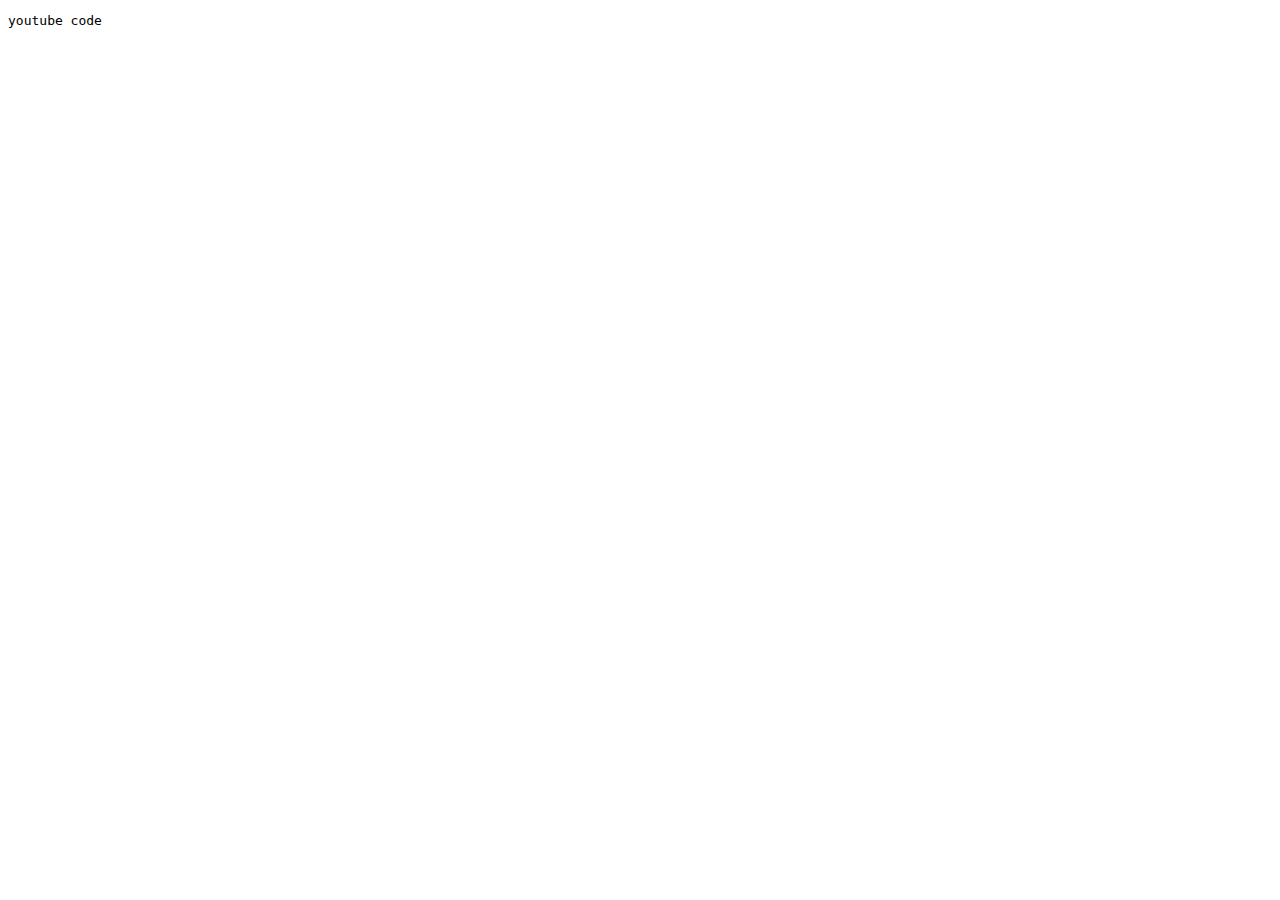
==== index.html @ 0d7d665a "Add files via upload" ====
<!DOCTYPE html>
<html lang="en">
  <head>
    <title>Read Text File</title>
    <meta charset="utf-8" />
    <meta name="viewport" content="width=device-width, initial-scale=1" />
    <script>
      window.onload = function () {
        // Define the text file to be read
        var file = "example.txt";

        // Create a new XMLHttpRequest object
        var xhr = new XMLHttpRequest();

        // Set the responseType to "text"
        xhr.responseType = "text";

        // Set up a callback function for when the file is loaded
        xhr.onload = function () {
          if (xhr.status === 200) {
            // Get the text from the response
            var text = xhr.response;

            // Set the text as the content of the <pre> element
            document.getElementById("text").textContent = text;
          }
        };

        // Open the file for reading
        xhr.open("GET", file, true);

        // Send the request
        xhr.send();
      };
    </script>
  </head>
  <body>
    <pre id="text"></pre>
  </body>
</html>
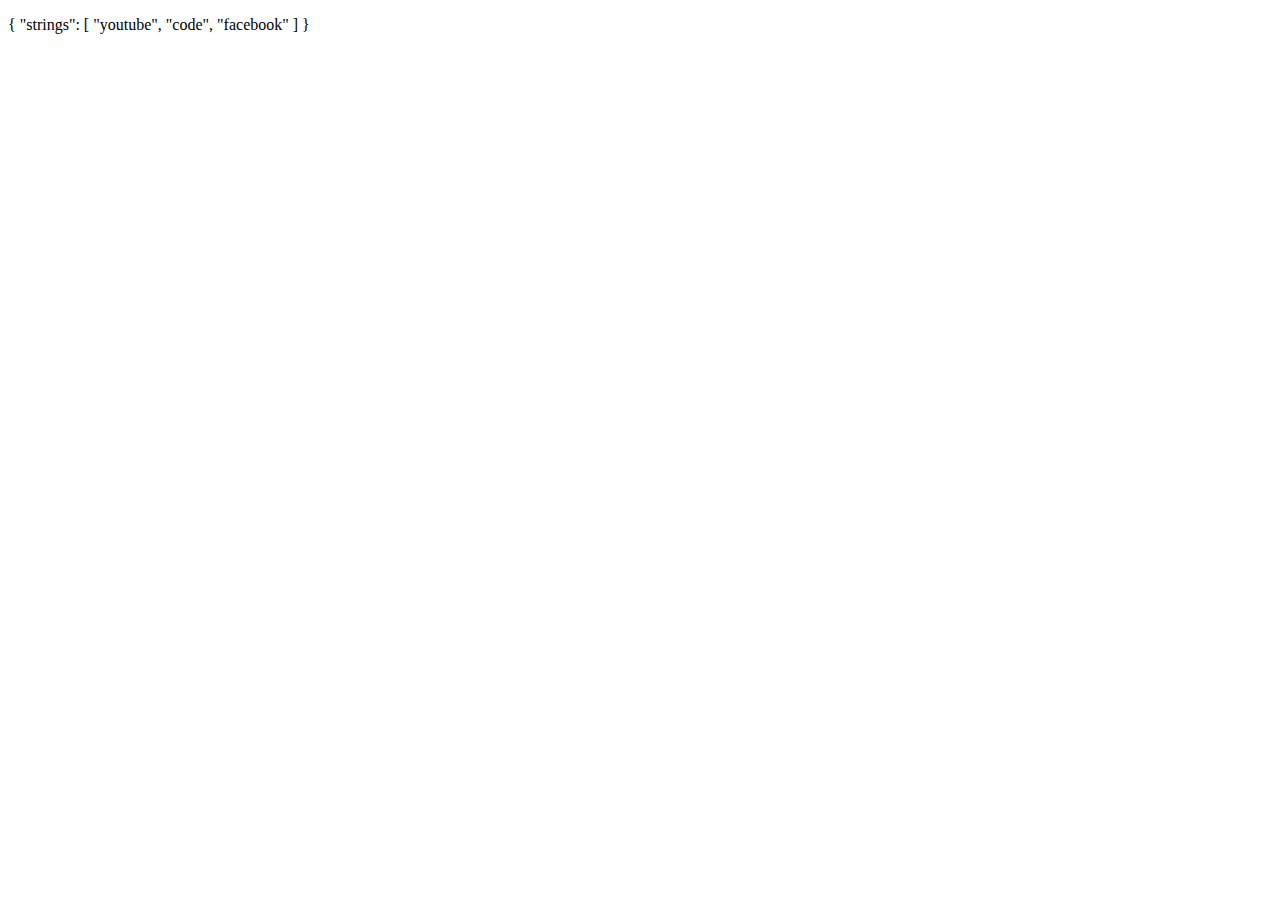
==== commit b738b651: "Add files via upload" ====
--- a/index.html
+++ b/index.html
@@ -4,37 +4,10 @@
     <title>Read Text File</title>
     <meta charset="utf-8" />
     <meta name="viewport" content="width=device-width, initial-scale=1" />
-    <script>
-      window.onload = function () {
-        // Define the text file to be read
-        var file = "example.txt";
+  </head>
+  <body onload="loadJSON()">
+    <p id="content"></p>
 
-        // Create a new XMLHttpRequest object
-        var xhr = new XMLHttpRequest();
-
-        // Set the responseType to "text"
-        xhr.responseType = "text";
-
-        // Set up a callback function for when the file is loaded
-        xhr.onload = function () {
-          if (xhr.status === 200) {
-            // Get the text from the response
-            var text = xhr.response;
-
-            // Set the text as the content of the <pre> element
-            document.getElementById("text").textContent = text;
-          }
-        };
-
-        // Open the file for reading
-        xhr.open("GET", file, true);
-
-        // Send the request
-        xhr.send();
-      };
-    </script>
-  </head>
-  <body>
-    <pre id="text"></pre>
+    <script src="p.js"></script>
   </body>
 </html>
